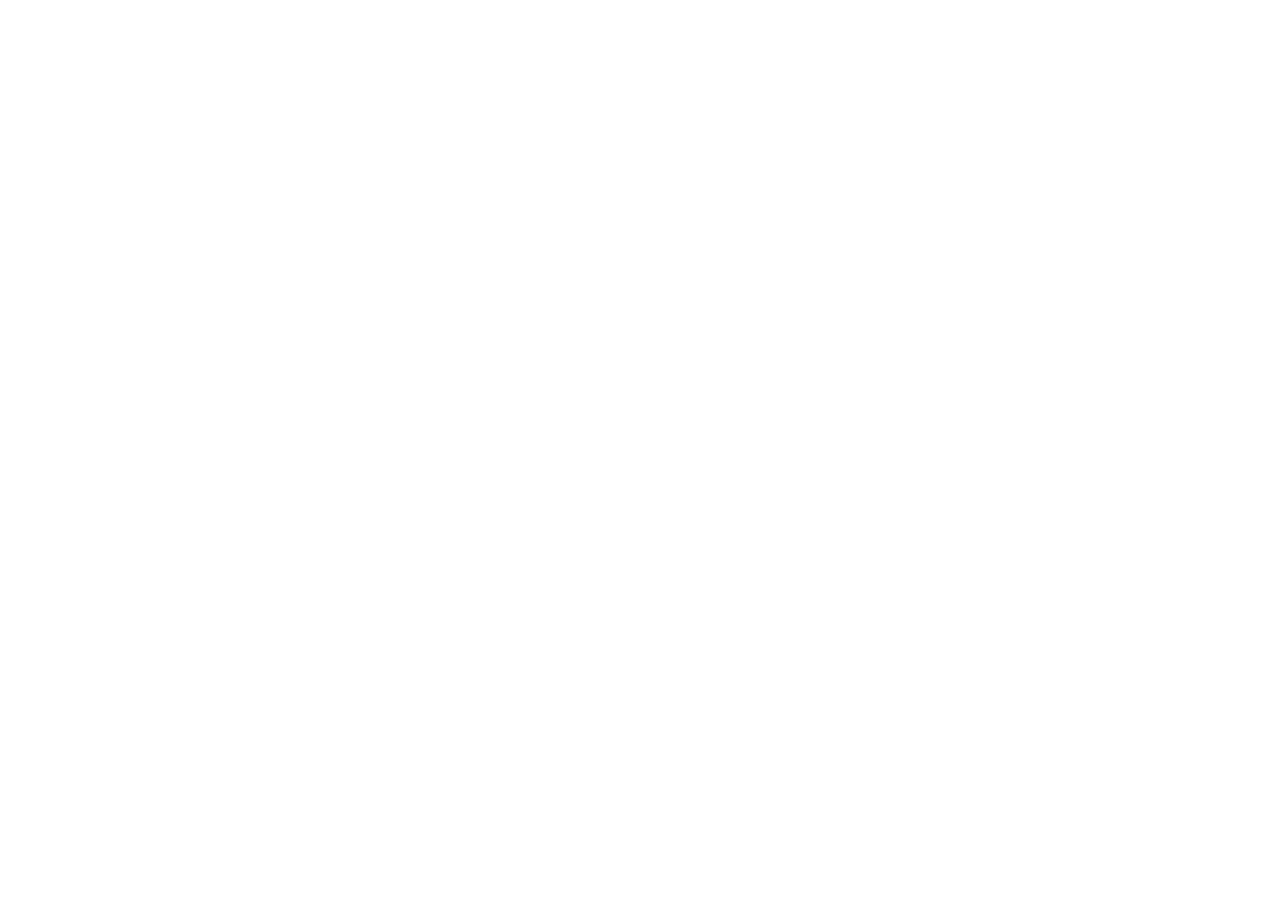
==== index.html @ 011fa87e "Alterando o titulo da página inicial" ====
<!DOCTYPE html>
<html lang="en">

<head>
    <meta charset="UTF-8">
    <meta name="viewport" content="width=device-width, initial-scale=1.0">
    <title>Site</title>
</head>

<body>

</body>

</html>
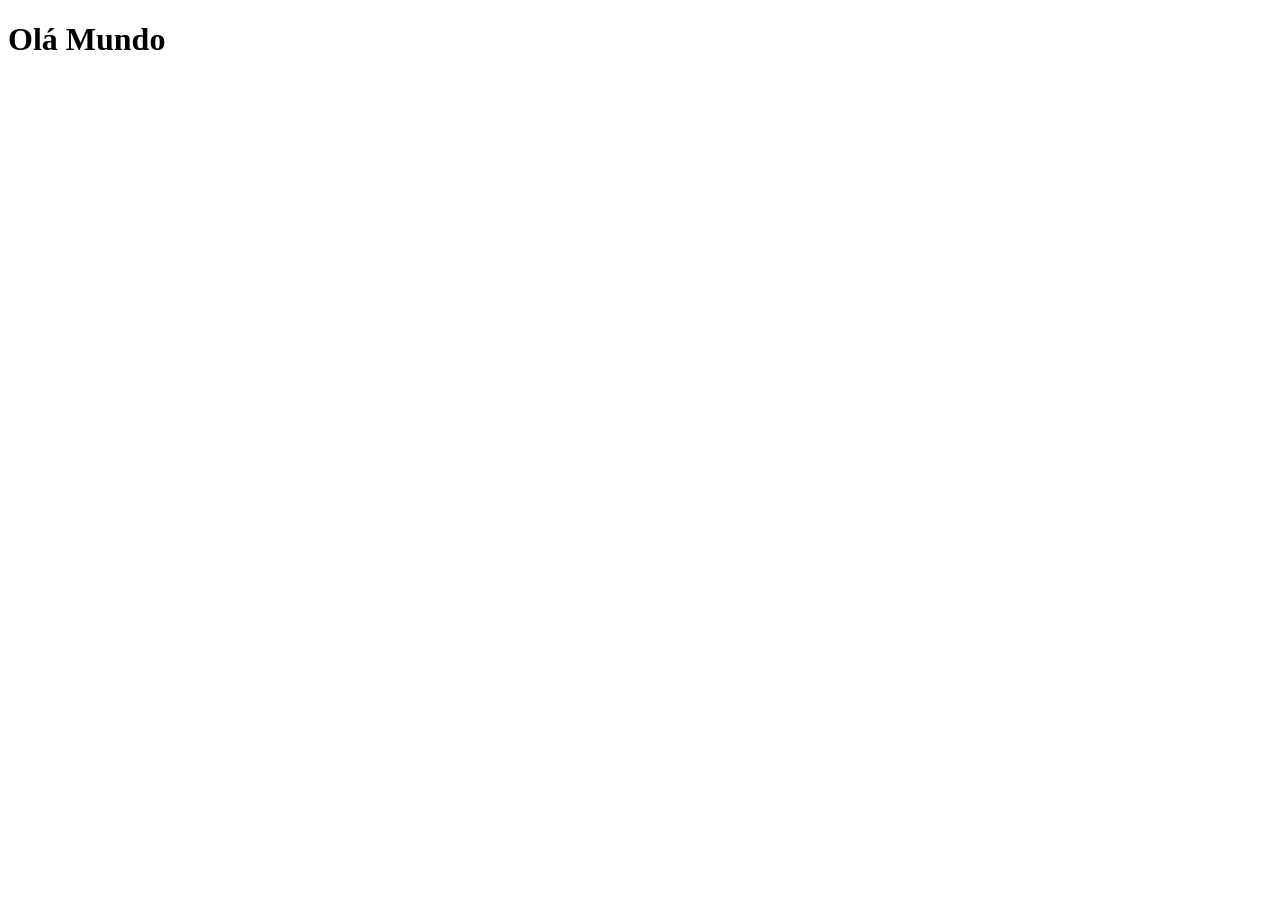
==== commit e204fb53: "Atualizar repositorio 1" ====
--- a/index.html
+++ b/index.html
@@ -8,6 +8,7 @@
 </head>
 
 <body>
+    <h1>Olá Mundo</h1>
 
 </body>
 
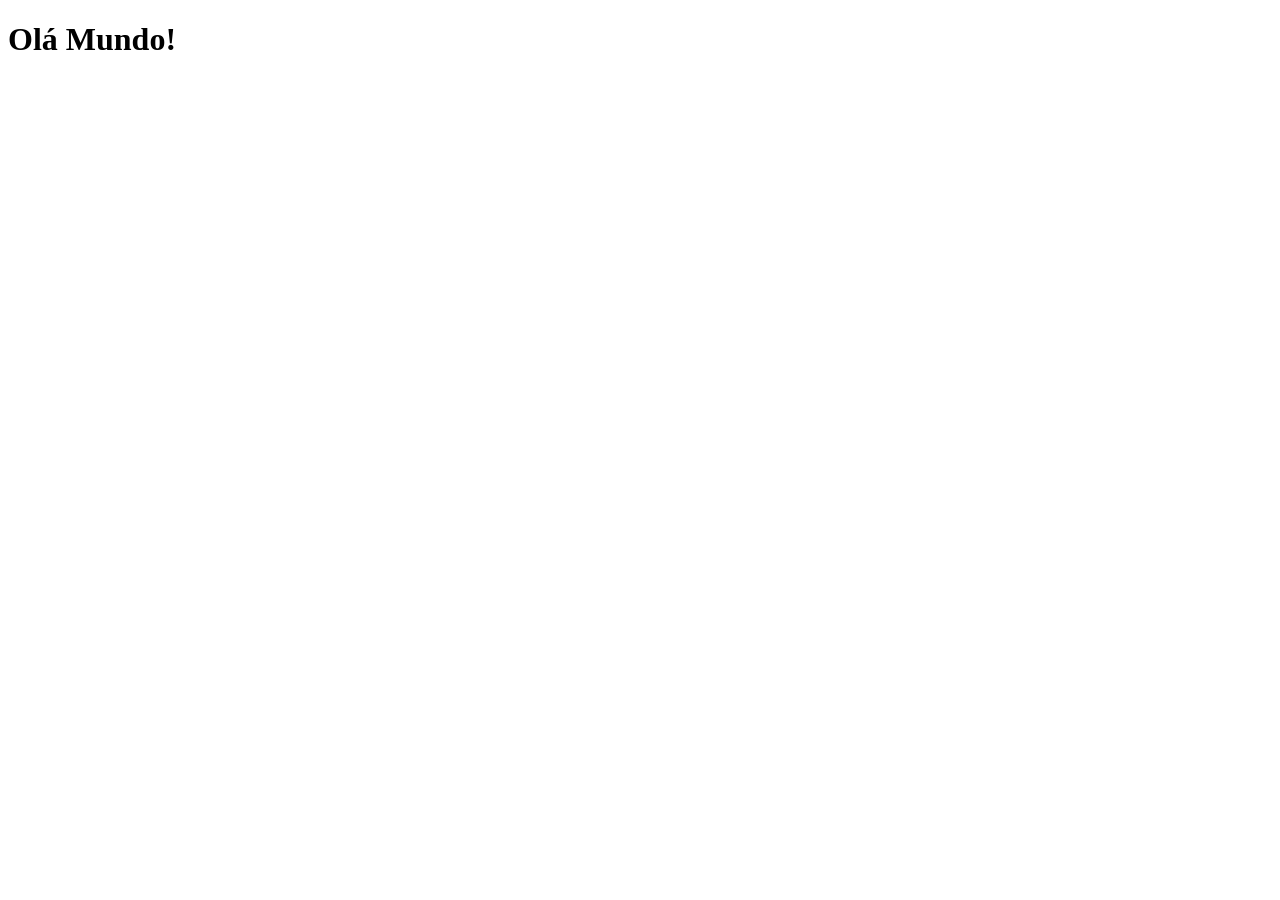
==== commit 51f9fe1c: "Acrescentando exclamação" ====
--- a/index.html
+++ b/index.html
@@ -8,7 +8,7 @@
 </head>
 
 <body>
-    <h1>Olá Mundo</h1>
+    <h1>Olá Mundo!</h1>
 
 </body>
 
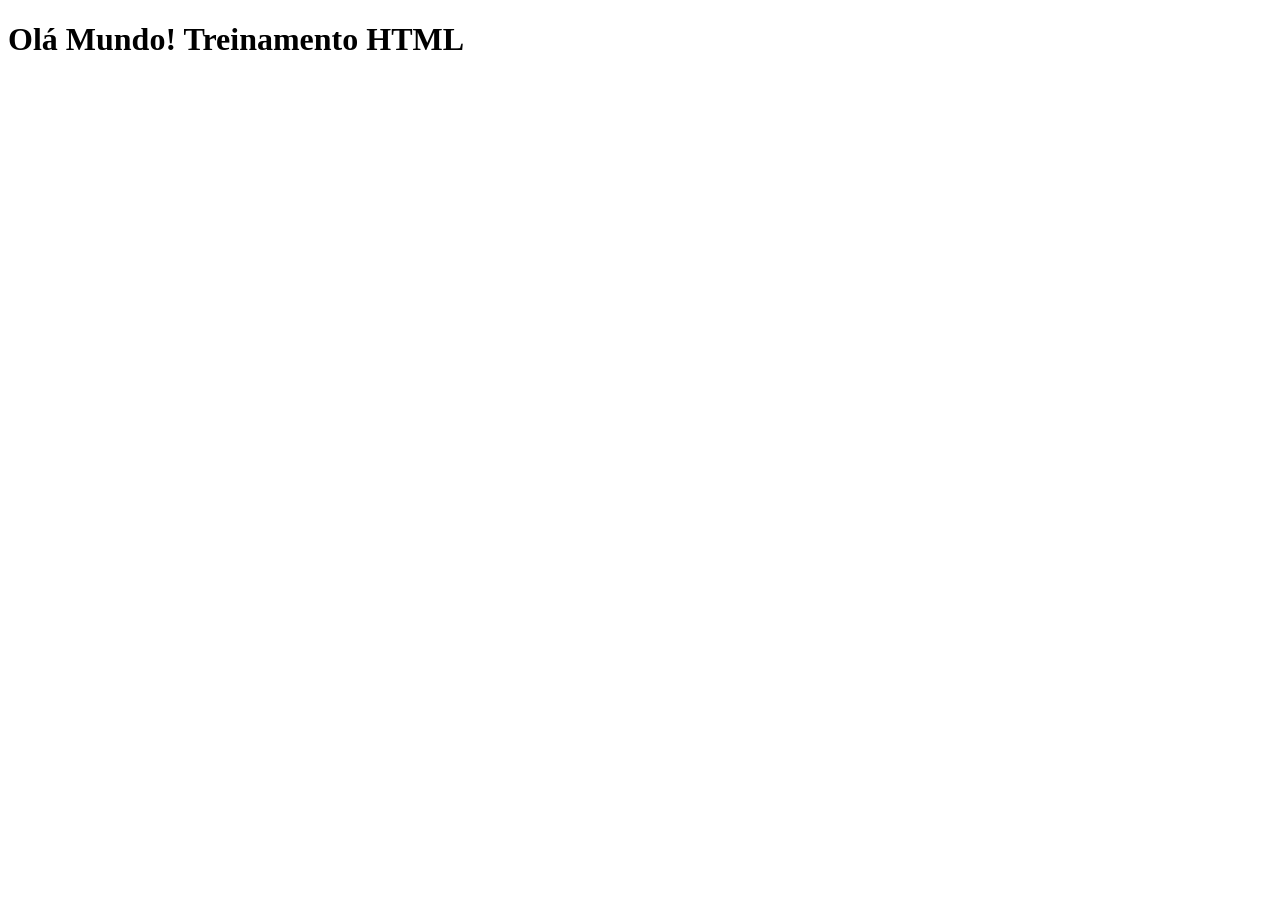
==== commit edf6627f: "Novo arquivo index.html criado na pasta tags-html" ====
--- a/index.html
+++ b/index.html
@@ -8,7 +8,7 @@
 </head>
 
 <body>
-    <h1>Olá Mundo!</h1>
+    <h1>Olá Mundo! Treinamento HTML</h1>
 
 </body>
 
